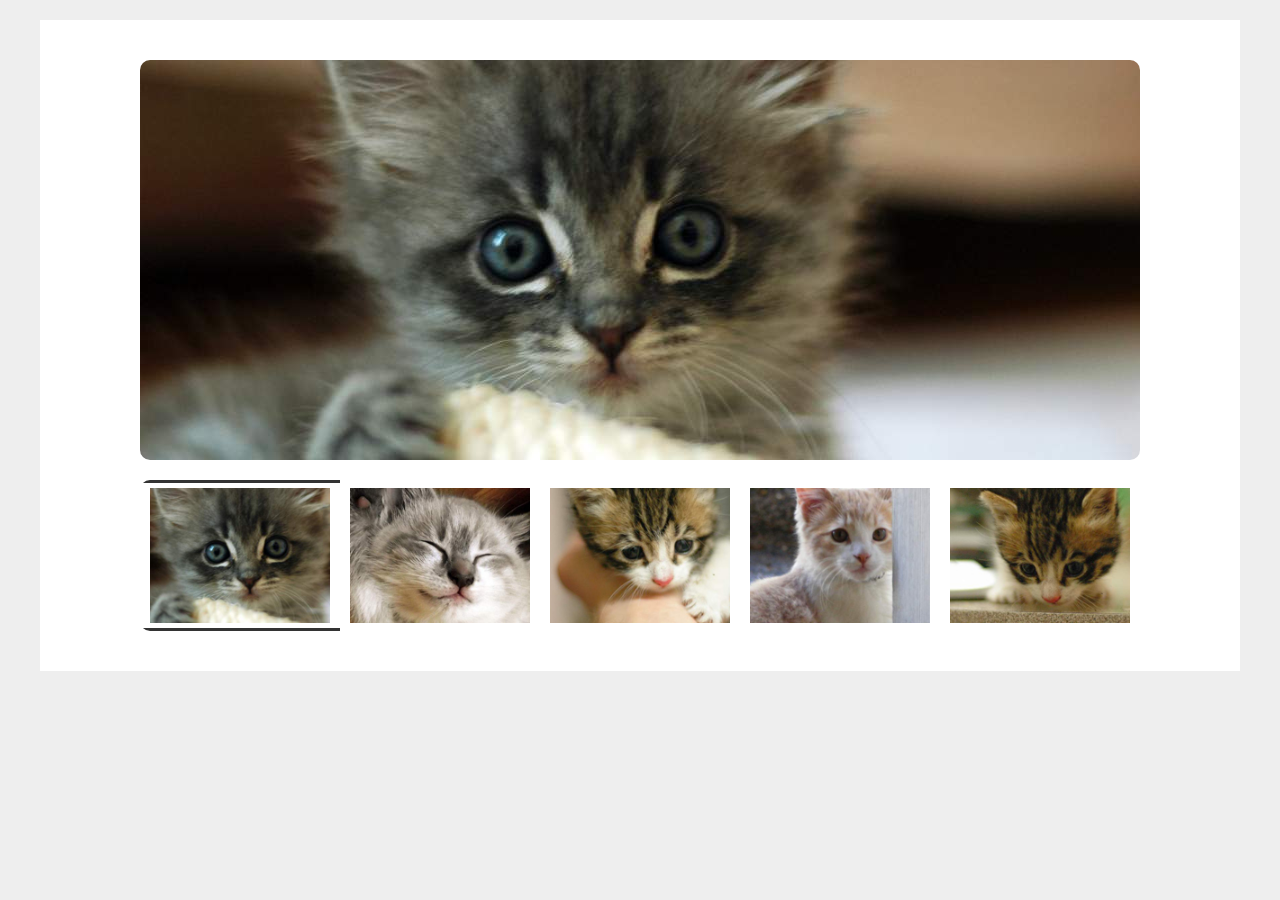
==== index.html @ 92a06d6c "Carousel library and Jasmine test suite" ====
<html>
<head>
  <title>Carousel!</title>
  
  <meta charset="utf-8" />
  <meta http-equiv="X-UA-Compatible" content="IE=edge,chrome=1">
	<meta name="viewport" content="width=device-width, initial-scale=1">
  
  <link href="css/carousel.css" rel="stylesheet" type="text/css"/>
</head>

<body>

  <div class="contentContainer">
    
    <section class="carouselContainer">

      <div class="carouselMain mask">
        
        <ul class="scrollable">
          <li>
            <figure>
              <img src="images/main1.jpg" alt="Slide image 1"/>
            </figure>
          </li>
          <li>
            <figure>
              <img src="images/main2.jpg" alt="Slide image 2"/>
            </figure>
          </li>
          <li>
            <figure>
              <img src="images/main3.jpg" alt="Slide image 3"/>
            </figure>
          </li>
          <li>
            <figure>
              <img src="images/main4.jpg" alt="Slide image 4"/>
            </figure>
          </li>
          <li>
            <figure>
              <img src="images/main5.jpg" alt="Slide image 5"/>
            </figure>
          </li>
         <!-- <li>
            <figure>
              <img src="images/main6.jpg" alt="Slide image 6"/>
            </figure>
          </li>-->
        </ul>
      
        <ul class="nav">
          <li class="prev"><div class="navButton"><span></span></div></li>
          <li class="next"><div class="navButton"><span></span></div></li>
        </ul>
      </div>
      
      <div class="carouselThumbsContainer">
        <div class="carouselThumbs mask">
          <ul>
            <li><img src="images/thumb1.jpg" alt="Thumb image 1"/></li>
            <li><img src="images/thumb2.jpg" alt="Thumb image 2"/></li>
            <li><img src="images/thumb3.jpg" alt="Thumb image 3"/></li>
            <li><img src="images/thumb4.jpg" alt="Thumb image 4"/></li>
            <li><img src="images/thumb5.jpg" alt="Thumb image 5"/></li>
            <!-- <li><img src="images/thumb6.jpg" alt="Thumb image 6"/></li> -->
          </ul>
        </div>
        
        <ul class="nav">
          <li class="prev"><div class="navButton"><span></span></div></li>
          <li class="next"><div class="navButton"><span></span></div></li>
        </ul>
      </div>
    </section>
    
  </div>
  
  <script type="text/javascript" src="lib/jquery-1.11.3.min.js"></script>
  <script type="text/javascript" src="src/carousel.js"></script>
  <script type="text/javascript" src="src/main.js"></script>


</body>
</html>
---- css/carousel.css ----
/* Reset CSS */
* {
  margin: 0;
  padding: 0;
}

ul {
  list-style: none;
}

body {
  background: #EEE;
}



/* Content */
.contentContainer {
  position: relative;
  width: 1200px;
  margin: 20px auto;
  padding: 40px 0 40px 0;
  background: #FFF;
}



/* Carousel Structure */
.carouselContainer {
  width: 100%;
  margin: 0 auto;
}

.mask {
  width: 1000px;
  overflow: hidden;
  border-radius: 10px;
}



/* Main Carousel */
.carouselMain {
  position: relative;
  height: 400px;
  margin: 0 auto 20px auto;
}



/* Main Navigation */
.carouselMain .nav {
  position: absolute;
  top: 0;
  width: 100%;
  display: none;
}

.carouselMain:hover .nav {
  display: block;
}

.carouselMain .nav li {
  float: left;
  width: 50%;
  height: inherit;
  cursor: pointer;
}

.carouselMain .nav span {
  position: absolute;
  top: 15px;
  width: 0; 
	height: 0;
  border-top: 15px solid transparent;
	border-bottom: 15px solid transparent;
}

.carouselMain .prev span {
  left: 17px;
	border-right: 20px solid #333;
}

.carouselMain .next span {
  right: 17px;
	border-left: 20px solid #333;
}

.carouselMain .navButton {
  margin-top: -15px;
  width: 60px;
  height: 60px;
  border-radius: 30px;
  background: #FFF;
  opacity: 0.2;
  transition: opacity .25s ease-in;
  -moz-transition: opacity .25s ease-in;
  -webkit-transition: opacity .25s ease-in;
}

.carouselMain .prev .navButton {
  left: 30px;
}

.carouselMain .next .navButton {
  right: 30px;
}

.carouselMain li:not(.inactive):hover .navButton {
  opacity: 1;
}



/* Thumbnails */
.carouselThumbs {
  position: relative;
  margin: 0 auto;
}

.carouselThumbs li {
  width: 20%;
  padding: 5px 0px;
  border-top: 3px solid #FFF;
  border-bottom: 3px solid #FFF;
  box-sizing: border-box;
  cursor: pointer;
}

.carouselThumbs li.active {
  border-top: 3px solid #333;
  border-bottom: 3px solid #333;
}

.carouselThumbs li:hover {
  border-top: 3px solid #CCC;
  border-bottom: 3px solid #CCC;
}

.carouselThumbs li img {
  width: 90%;
  margin: 0 10px;
}

.carouselThumbs .scrollable li {
  width: 200px;
}



/* Thumbnail Navigation */
.carouselThumbsContainer {
  position: relative;
  width: 100%;
  margin: 0 auto;
}

.carouselThumbsContainer .nav {
  display: none;
}

.carouselThumbsContainer span {
  position: absolute;
  top: 10px;
  width: 0; 
	height: 0;
  border-top: 6px solid transparent;
	border-bottom: 6px solid transparent;	
}

.carouselThumbsContainer .prev span {
  left: 8px;
	border-right: 10px solid #333;
}

.carouselThumbsContainer .next span {
  right: 8px;
	border-left: 10px solid #333;
}

.carouselThumbsContainer li.inactive {
  display: none;
}

.carouselThumbsContainer .navButton {
  width: 30px;
  height: 30px;
  margin-top: -15px;
  border-radius: 20px;
  border: 2px solid transparent;
  cursor: pointer;
}

.carouselThumbsContainer .prev .navButton {
  left: 50px;
}

.carouselThumbsContainer .next .navButton {
  right: 50px;
}

.carouselThumbsContainer li:not(.inactive):hover .navButton {
  border: 2px solid #333;
}



/* Common Styles */
.carouselMain ul,
.carouselThumbs ul {
  height: inherit;
}

.carouselMain li,
.carouselThumbs li {
  float: left;
  display: inline;
}

.navButton {
  position: absolute;
  top: 50%;
}

.scrollable {
  transition: margin-left .5s ease-in-out;
  -moz-transition: margin-left .5s ease-in-out;
  -webkit-transition: margin-left .5s ease-in-out;
}


/* Responsive */
@media (min-width: 481px) and (max-width: 768px) {
  
  .mask {
    width: 100%;
  }
  
  .carouselMain .navButton {
    zoom: 50%;
  }
  
  .contentContainer {
    width: 90%;  
  }
  
  .carouselMain {
    max-height: 270px;
  }
  
  .carouselMain .nav,
  .carouselMain img {
    max-height: 270px;
  }
  
  .carouselThumbs li img {
    margin: 0 5px;
  }
  
  .carouselThumbsContainer .prev .navButton {
    left: -30px;
  }

  .carouselThumbsContainer .next .navButton {
    right: -30px;
  }
}


@media (min-width: 320px) and (max-width: 480px) {
  
  .mask {
    width: 100%;
    border-radius: 5px;
  }
  
  .carouselMain .navButton {
    zoom: 50%;
  }

  .contentContainer {
    width: 100%;
  }
  
  .carouselMain {
    width: 100%;
    height: 200px;
  }
  
  .carouselMain img {
    height: 100%;
  }

  .carouselThumbs li img {
    margin: 0 5px;
  }
  
  .carouselThumbsContainer .prev .navButton {
    left: 0;
  }

  .carouselThumbsContainer .next .navButton {
    right: 0;
  }
}
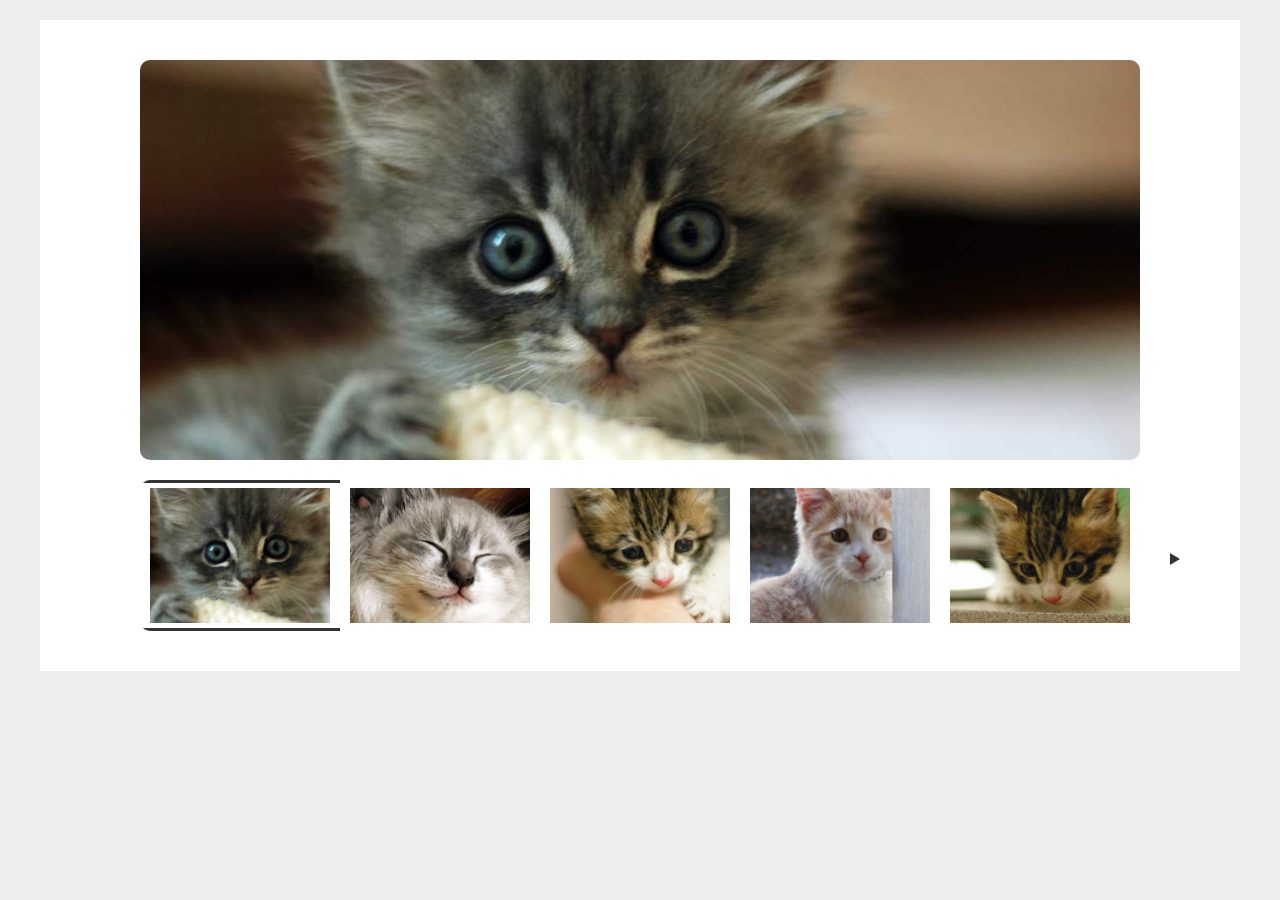
==== commit b691b7fb: "Refactored number of thumbnails per slide and added respective test" ====
--- a/index.html
+++ b/index.html
@@ -43,11 +43,41 @@
               <img src="images/main5.jpg" alt="Slide image 5"/>
             </figure>
           </li>
-         <!-- <li>
+         <li>
             <figure>
               <img src="images/main6.jpg" alt="Slide image 6"/>
             </figure>
-          </li>-->
+          </li>
+          <li>
+            <figure>
+              <img src="images/main1.jpg" alt="Slide image 1"/>
+            </figure>
+          </li>
+          <li>
+            <figure>
+              <img src="images/main2.jpg" alt="Slide image 2"/>
+            </figure>
+          </li>
+          <li>
+            <figure>
+              <img src="images/main3.jpg" alt="Slide image 3"/>
+            </figure>
+          </li>
+          <li>
+            <figure>
+              <img src="images/main4.jpg" alt="Slide image 4"/>
+            </figure>
+          </li>
+          <li>
+            <figure>
+              <img src="images/main5.jpg" alt="Slide image 5"/>
+            </figure>
+          </li>
+         <li>
+            <figure>
+              <img src="images/main6.jpg" alt="Slide image 6"/>
+            </figure>
+          </li>
         </ul>
       
         <ul class="nav">
@@ -58,13 +88,19 @@
       
       <div class="carouselThumbsContainer">
         <div class="carouselThumbs mask">
-          <ul>
+          <ul class="scrollable">
             <li><img src="images/thumb1.jpg" alt="Thumb image 1"/></li>
             <li><img src="images/thumb2.jpg" alt="Thumb image 2"/></li>
             <li><img src="images/thumb3.jpg" alt="Thumb image 3"/></li>
             <li><img src="images/thumb4.jpg" alt="Thumb image 4"/></li>
             <li><img src="images/thumb5.jpg" alt="Thumb image 5"/></li>
-            <!-- <li><img src="images/thumb6.jpg" alt="Thumb image 6"/></li> -->
+            <li><img src="images/thumb6.jpg" alt="Thumb image 6"/></li>
+            <li><img src="images/thumb1.jpg" alt="Thumb image 1"/></li>
+            <li><img src="images/thumb2.jpg" alt="Thumb image 2"/></li>
+            <li><img src="images/thumb3.jpg" alt="Thumb image 3"/></li>
+            <li><img src="images/thumb4.jpg" alt="Thumb image 4"/></li>
+            <li><img src="images/thumb5.jpg" alt="Thumb image 5"/></li>
+            <li><img src="images/thumb6.jpg" alt="Thumb image 6"/></li>
           </ul>
         </div>
         
